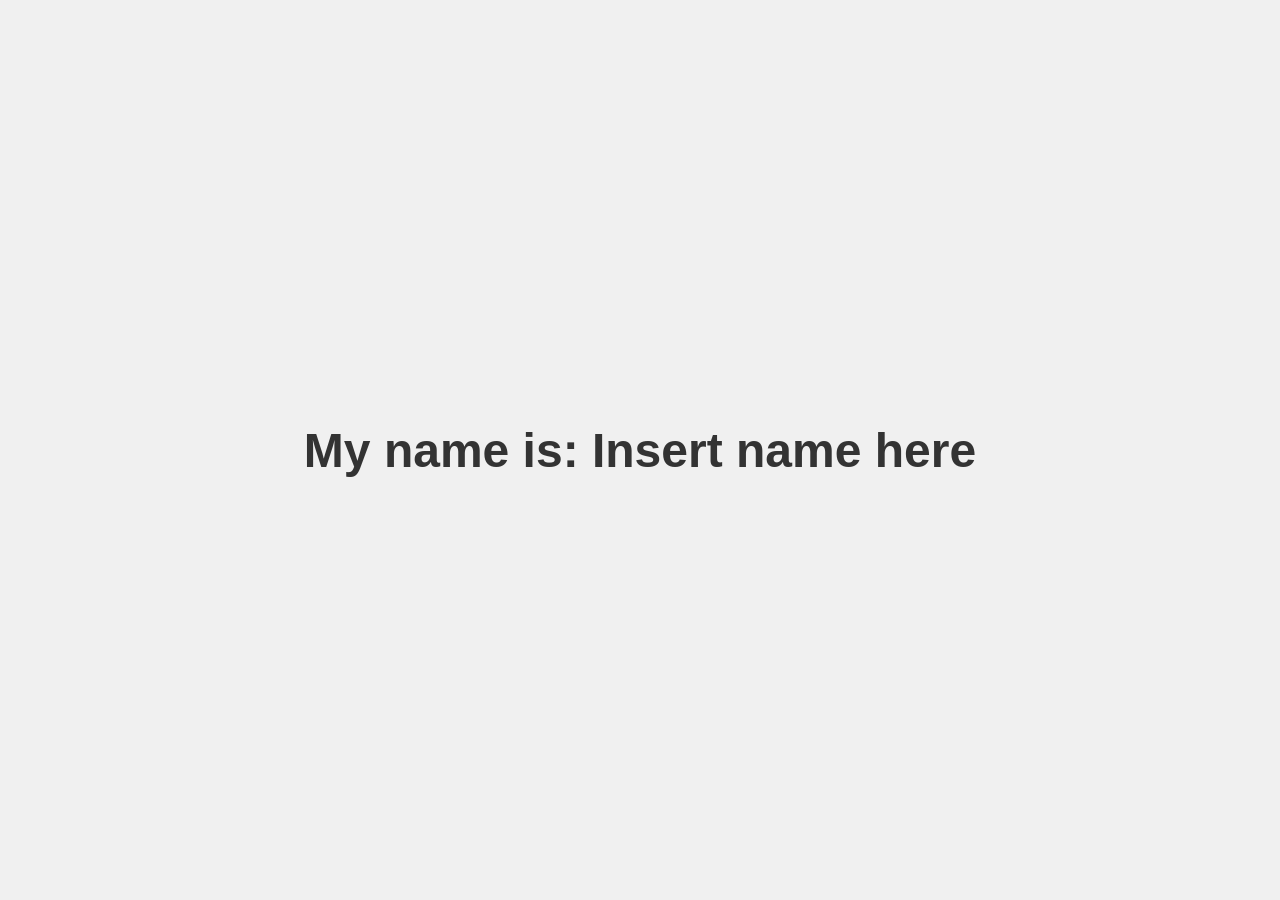
==== ArchOSC Assignment/index.html @ 3215fceb "Added the test website and screenshots folder" ====
<!DOCTYPE html>
<html lang="en">
<head>
    <meta charset="UTF-8">
    <meta name="viewport" content="width=device-width, initial-scale=1.0">
    <title>Centered Name</title>
    <style>
        body {
            display: flex;
            justify-content: center;
            align-items: center;
            height: 100vh;
            margin: 0;
            font-family: Arial, sans-serif;
            background-color: #f0f0f0;
        }
        h1 {
            font-size: 3rem;
            color: #333;
        }
    </style>
</head>
<body>
    <h1>My name is: Insert name here</h1>
</body>
</html>
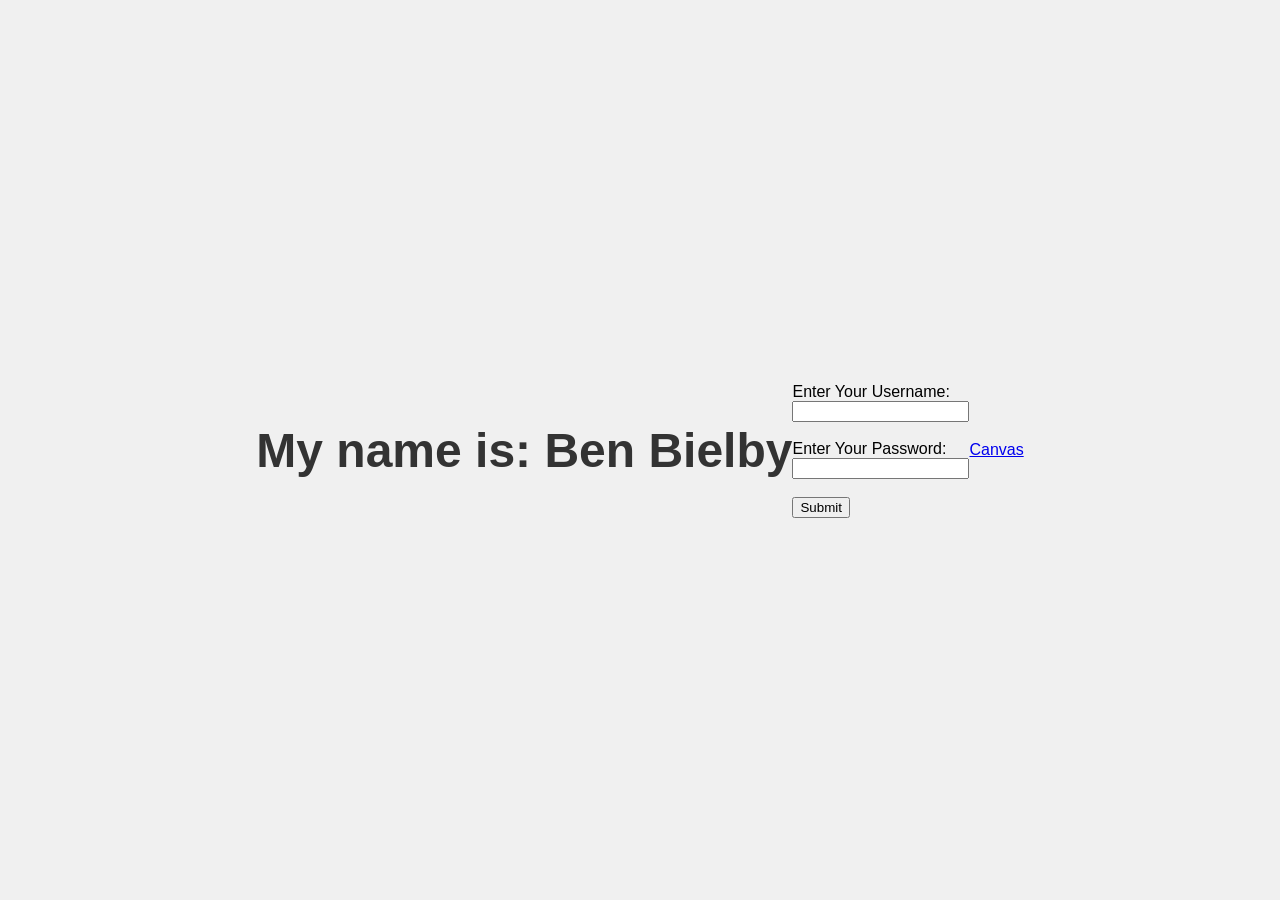
==== commit 9dfc2add: "Added changes to website" ====
--- a/ArchOSC Assignment/index.html
+++ b/ArchOSC Assignment/index.html
@@ -21,6 +21,15 @@
     </style>
 </head>
 <body>
-    <h1>My name is: Insert name here</h1>
-</body>
+    <h1>My name is: Ben Bielby</h1>
+    <form>
+        <label for="username">Enter Your Username:</label><br>
+        <input type="text" id="username" name="username"><br><br>
+        <label for="password">Enter Your Password:</label><br>
+        <input type="password" id="password" name="password"><br><br>
+        <input type="submit" value="Submit">
+    </form>
+    <a href="https://canvas.hull.ac.uk/">
+        Canvas
+    </a>
 </html>
